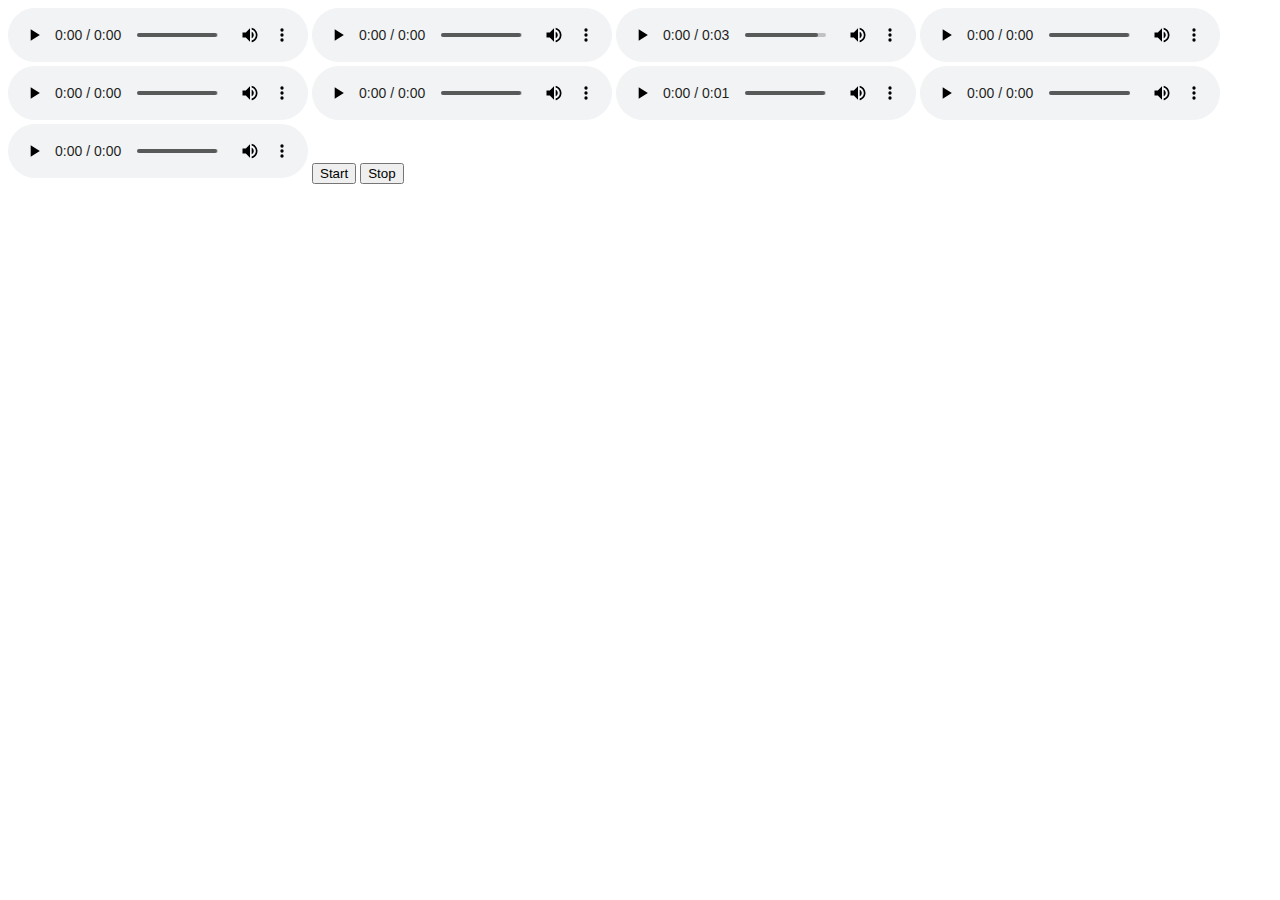
==== Lab-3/index.html @ f6df739c "fixed folders" ====
<!DOCTYPE html>
<html lang="en">
<head>
    <meta charset="UTF-8">
    <meta name="viewport" content="width=device-width, initial-scale=1.0">
    <title>Document</title>
</head>
<body>
    <audio src="./sounds/boom.wav" controls id = "s1"></audio>
    <audio src="./sounds/hihat.wav" controls id = "s2"></audio>
    <audio src="./sounds/ride.wav" controls id = "s3"></audio>
    <audio src="./sounds/snare.wav" controls id = "s4"></audio>
    <audio src="./sounds/clap.wav" controls id = "s5"></audio>
    <audio src="./sounds/kick.wav" controls id = "s6"></audio>
    <audio src="./sounds/openhat.wav" controls id = "s7"></audio>
    <audio src="./sounds/tom.wav" controls id = "s8"></audio>
    <audio src="./sounds/tink.wav" controls id = "s9"></audio>
    <button onclick="StartRecord()">Start</button>
    <button onclick="StopRecord()">Stop</button>
    <script src="index.js"></script>
</body>
</html>
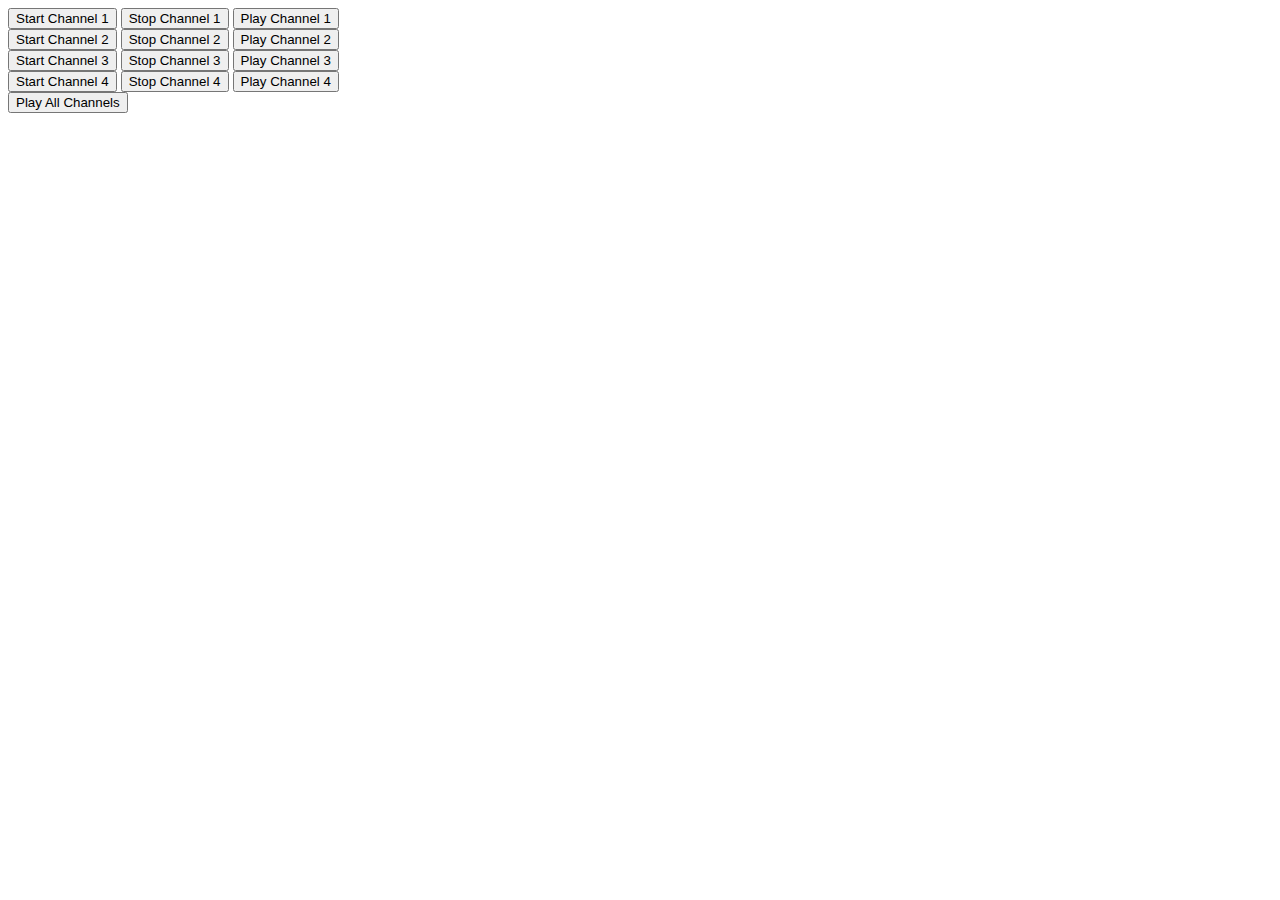
==== commit 9a162ee8: "lab3 fixed" ====
--- a/Lab-3/index.html
+++ b/Lab-3/index.html
@@ -3,20 +3,43 @@
 <head>
     <meta charset="UTF-8">
     <meta name="viewport" content="width=device-width, initial-scale=1.0">
-    <title>Document</title>
+    <title>Drumkit</title>
 </head>
 <body>
-    <audio src="./sounds/boom.wav" controls id = "s1"></audio>
-    <audio src="./sounds/hihat.wav" controls id = "s2"></audio>
-    <audio src="./sounds/ride.wav" controls id = "s3"></audio>
-    <audio src="./sounds/snare.wav" controls id = "s4"></audio>
-    <audio src="./sounds/clap.wav" controls id = "s5"></audio>
-    <audio src="./sounds/kick.wav" controls id = "s6"></audio>
-    <audio src="./sounds/openhat.wav" controls id = "s7"></audio>
-    <audio src="./sounds/tom.wav" controls id = "s8"></audio>
-    <audio src="./sounds/tink.wav" controls id = "s9"></audio>
-    <button onclick="StartRecord()">Start</button>
-    <button onclick="StopRecord()">Stop</button>
+    <audio src="./sounds/boom.wav" data-key="a" id="s1"></audio>
+    <audio src="./sounds/hihat.wav" data-key="s" id="s2"></audio>
+    <audio src="./sounds/ride.wav" data-key="d" id="s3"></audio>
+    <audio src="./sounds/snare.wav" data-key="f" id="s4"></audio>
+    <audio src="./sounds/clap.wav" data-key="g" id="s5"></audio>
+    <audio src="./sounds/kick.wav" data-key="h" id="s6"></audio>
+    <audio src="./sounds/openhat.wav" data-key="j" id="s7"></audio>
+    <audio src="./sounds/tom.wav" data-key="k" id="s8"></audio>
+    <audio src="./sounds/tink.wav" data-key="l" id="s9"></audio>
+    
+    <div>
+        <button onclick="startRecording(0)">Start Channel 1</button>
+        <button onclick="stopRecording(0)">Stop Channel 1</button>
+        <button onclick="playRecording(0)">Play Channel 1</button>
+    </div>
+    <div>
+        <button onclick="startRecording(1)">Start Channel 2</button>
+        <button onclick="stopRecording(1)">Stop Channel 2</button>
+        <button onclick="playRecording(1)">Play Channel 2</button>
+    </div>
+    <div>
+        <button onclick="startRecording(2)">Start Channel 3</button>
+        <button onclick="stopRecording(2)">Stop Channel 3</button>
+        <button onclick="playRecording(2)">Play Channel 3</button>
+    </div>
+    <div>
+        <button onclick="startRecording(3)">Start Channel 4</button>
+        <button onclick="stopRecording(3)">Stop Channel 4</button>
+        <button onclick="playRecording(3)">Play Channel 4</button>
+    </div>
+    <div>
+        <button onclick="playAllRecordings()">Play All Channels</button>
+    </div>
+
     <script src="index.js"></script>
 </body>
-</html>+</html>
